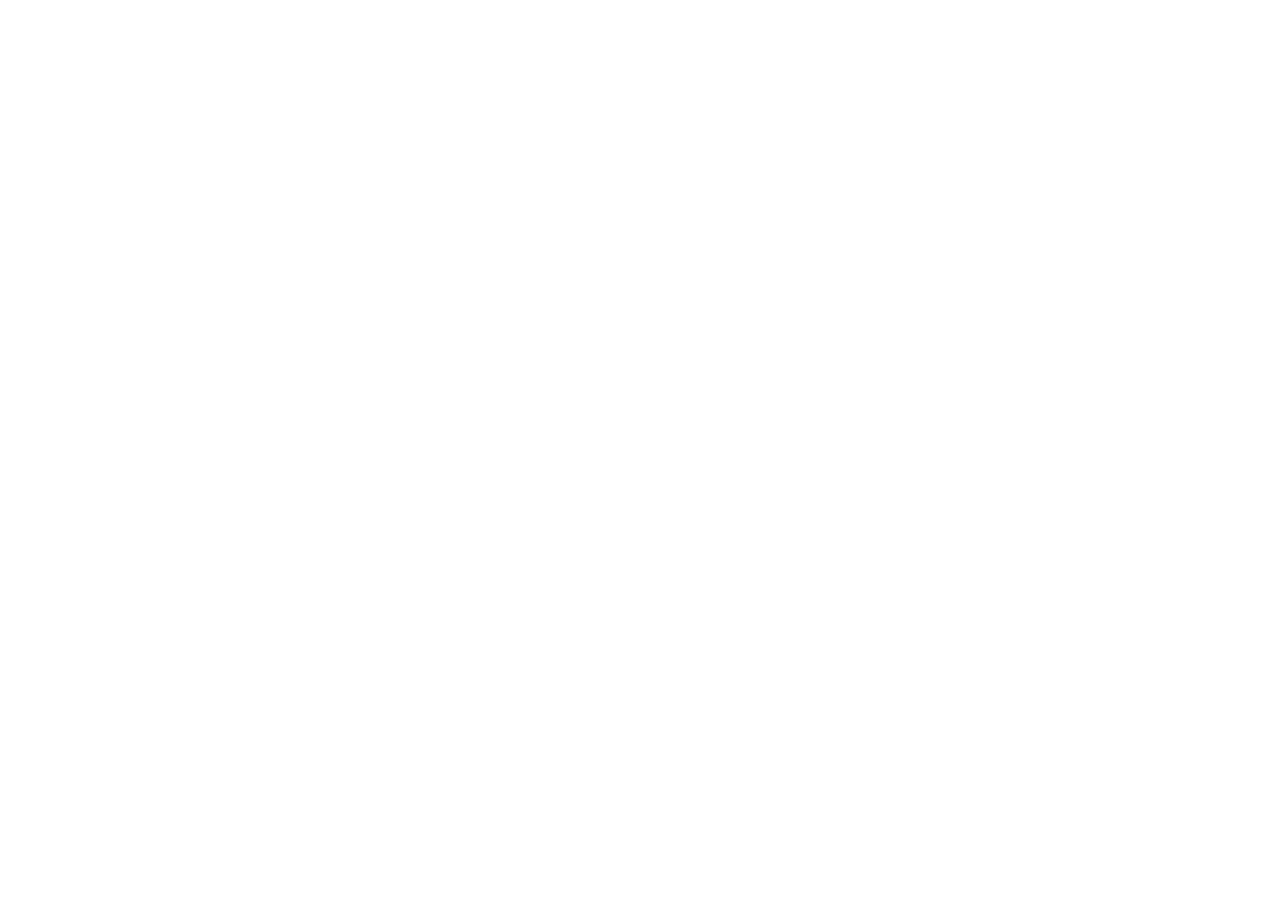
==== index.html @ 62e1e72e "Flex-responsive" ====
<!DOCTYPE html>
<html lang="en">
<head>
    <meta charset="UTF-8">
    <meta name="viewport" content="width=device-width, initial-scale=1.0">
    <title>Responsive Examples</title>
</head>
<body>
    
</body>
</html>
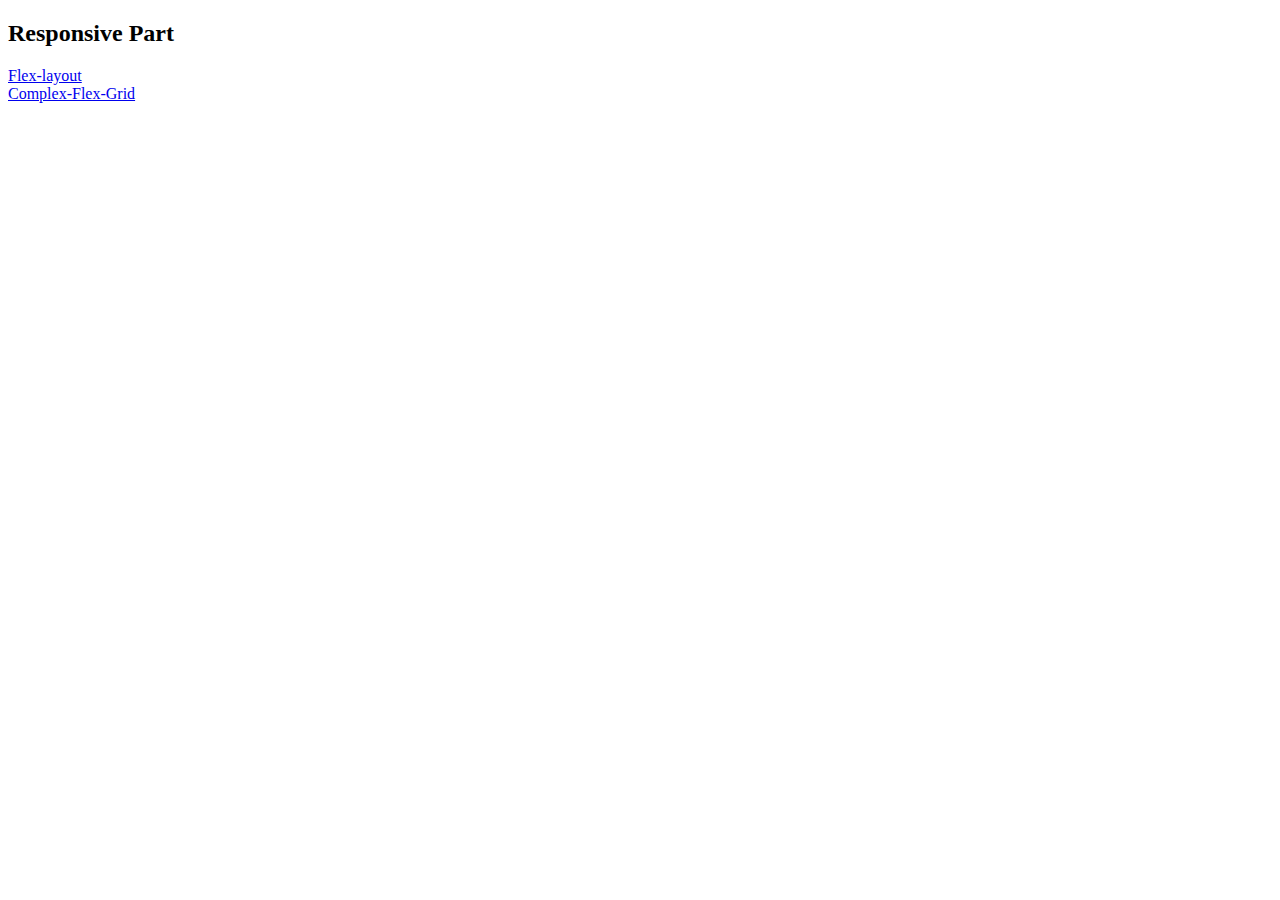
==== commit cb0dc2c5: "index updated" ====
--- a/index.html
+++ b/index.html
@@ -6,6 +6,8 @@
     <title>Responsive Examples</title>
 </head>
 <body>
-    
+    <h2>Responsive Part</h2>
+    <li><a href="flex.html">Flex-layout</a></li>
+    <li><a href="complex-flex.html">Complex-Flex-Grid</a></li>
 </body>
 </html>